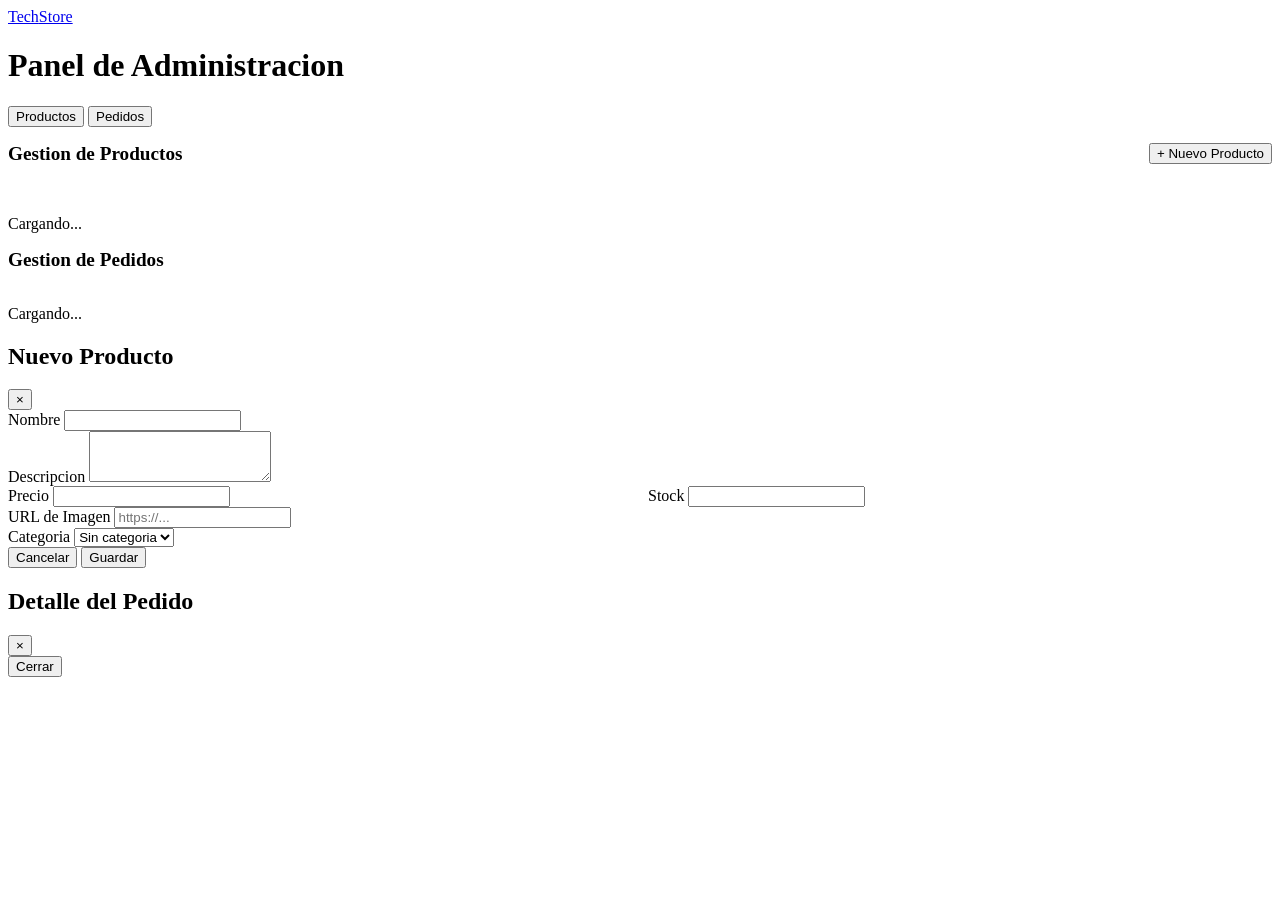
==== src/main/resources/static/admin.html @ e81b2a34 "Primer commit - proyecto ECommerce Spring Boot" ====
<!DOCTYPE html>
<html lang="es">
<head>
    <meta charset="UTF-8">
    <meta name="viewport" content="width=device-width, initial-scale=1.0">
    <title>Administracion - TechStore</title>
    <link rel="stylesheet" href="/css/estilos.css">
</head>
<body>
    <nav class="navbar">
        <div class="navbar-inner">
            <a href="index.html" class="navbar-logo">Tech<span>Store</span></a>
            <ul class="navbar-links" id="nav-links"></ul>
        </div>
    </nav>

    <div class="container">
        <div id="alert-container"></div>
        <div class="page-header">
            <h1>Panel de Administracion</h1>
        </div>

        <div class="admin-tabs">
            <button class="admin-tab active" onclick="showPanel('productos')">Productos</button>
            <button class="admin-tab" onclick="showPanel('pedidos')">Pedidos</button>
        </div>

        <!-- PANEL PRODUCTOS -->
        <div id="panel-productos" class="admin-panel active">
            <div style="display:flex;justify-content:space-between;align-items:center;margin-bottom:1rem;flex-wrap:wrap;gap:0.5rem">
                <h2 style="font-size:1.2rem">Gestion de Productos</h2>
                <button class="btn btn-primary" onclick="openProductModal()">+ Nuevo Producto</button>
            </div>
            <div class="table-responsive" id="products-table-container">
                <div class="loading"><div class="spinner"></div><br>Cargando...</div>
            </div>
        </div>

        <!-- PANEL PEDIDOS -->
        <div id="panel-pedidos" class="admin-panel">
            <h2 style="font-size:1.2rem;margin-bottom:1rem">Gestion de Pedidos</h2>
            <div id="orders-table-container">
                <div class="loading"><div class="spinner"></div><br>Cargando...</div>
            </div>
        </div>
    </div>

    <!-- MODAL PRODUCTO -->
    <div class="modal-overlay hidden" id="product-modal">
        <div class="modal">
            <div class="modal-header">
                <h2 id="modal-title">Nuevo Producto</h2>
                <button class="modal-close" onclick="closeProductModal()">&times;</button>
            </div>
            <div class="modal-body">
                <form id="product-form">
                    <input type="hidden" id="prod-id">
                    <div class="form-group">
                        <label for="prod-nombre">Nombre</label>
                        <input type="text" id="prod-nombre" class="form-control" required>
                    </div>
                    <div class="form-group">
                        <label for="prod-descripcion">Descripcion</label>
                        <textarea id="prod-descripcion" class="form-control" rows="3"></textarea>
                    </div>
                    <div style="display:grid;grid-template-columns:1fr 1fr;gap:1rem">
                        <div class="form-group">
                            <label for="prod-precio">Precio</label>
                            <input type="number" id="prod-precio" class="form-control" step="0.01" min="0.01" required>
                        </div>
                        <div class="form-group">
                            <label for="prod-stock">Stock</label>
                            <input type="number" id="prod-stock" class="form-control" min="0" required>
                        </div>
                    </div>
                    <div class="form-group">
                        <label for="prod-imagen">URL de Imagen</label>
                        <input type="text" id="prod-imagen" class="form-control" placeholder="https://...">
                    </div>
                    <div class="form-group">
                        <label for="prod-categoria">Categoria</label>
                        <select id="prod-categoria" class="form-control">
                            <option value="">Sin categoria</option>
                        </select>
                    </div>
                </form>
            </div>
            <div class="modal-footer">
                <button class="btn btn-secondary" onclick="closeProductModal()">Cancelar</button>
                <button class="btn btn-primary" id="btn-save-product" onclick="saveProduct()">Guardar</button>
            </div>
        </div>
    </div>

    <!-- MODAL DETALLE PEDIDO -->
    <div class="modal-overlay hidden" id="order-detail-modal">
        <div class="modal">
            <div class="modal-header">
                <h2>Detalle del Pedido</h2>
                <button class="modal-close" onclick="closeOrderDetailModal()">&times;</button>
            </div>
            <div class="modal-body" id="order-detail-body"></div>
            <div class="modal-footer">
                <button class="btn btn-secondary" onclick="closeOrderDetailModal()">Cerrar</button>
            </div>
        </div>
    </div>

    <script src="/js/utils.js"></script>
    <script>
        if (!isAdmin()) {
            window.location.href = 'index.html';
        }

        let categorias = [];

        function showPanel(name) {
            document.querySelectorAll('.admin-panel').forEach(p => p.classList.remove('active'));
            document.querySelectorAll('.admin-tab').forEach(t => t.classList.remove('active'));
            document.getElementById('panel-' + name).classList.add('active');
            event.target.classList.add('active');
        }

        /* ========================================
           CATEGORIAS
           ======================================== */
        async function loadCategorias() {
            try {
                const res = await fetch('/api/productos/categorias');
                if (res.ok) {
                    categorias = await res.json();
                    const select = document.getElementById('prod-categoria');
                    select.innerHTML = '<option value="">Sin categoria</option>';
                    categorias.forEach(c => {
                        const opt = document.createElement('option');
                        opt.value = c.id;
                        opt.textContent = c.nombre;
                        select.appendChild(opt);
                    });
                }
            } catch (e) {}
        }

        /* ========================================
           PRODUCTOS ADMIN
           ======================================== */
        async function loadAdminProducts() {
            const container = document.getElementById('products-table-container');
            try {
                const res = await fetchWithAuth('/api/productos');
                if (res.ok) {
                    const products = await res.json();
                    renderAdminProducts(products);
                } else {
                    container.innerHTML = '<div class="empty-state"><p>Error al cargar</p></div>';
                }
            } catch (e) {
                container.innerHTML = '<div class="empty-state"><p>Error de conexion</p></div>';
            }
        }

        function renderAdminProducts(products) {
            const container = document.getElementById('products-table-container');
            if (products.length === 0) {
                container.innerHTML = '<div class="empty-state"><p>No hay productos</p></div>';
                return;
            }

            let html = '<table class="admin-table">';
            html += '<thead><tr><th>Imagen</th><th>Nombre</th><th>Categoria</th><th>Precio</th><th>Stock</th><th>Acciones</th></tr></thead>';
            html += '<tbody>';
            products.forEach(p => {
                html += '<tr>';
                html += '<td><img src="' + (p.imagenUrl || 'https://via.placeholder.com/50x50?text=N/A') + '" style="width:50px;height:50px;object-fit:cover;border-radius:4px" onerror="this.src=\'https://via.placeholder.com/50x50?text=N/A\'"></td>';
                html += '<td>' + p.nombre + '</td>';
                html += '<td>' + (p.categoriaNombre || '-') + '</td>';
                html += '<td>' + formatCurrency(p.precio) + '</td>';
                html += '<td>' + p.stock + '</td>';
                html += '<td class="actions">';
                html += '<button class="btn btn-primary btn-sm" onclick="editProduct(' + p.id + ')">Editar</button>';
                html += '<button class="btn btn-danger btn-sm" onclick="deleteProduct(' + p.id + ')">Eliminar</button>';
                html += '</td></tr>';
            });
            html += '</tbody></table>';
            container.innerHTML = html;
        }

        function openProductModal(product) {
            document.getElementById('product-modal').classList.remove('hidden');
            if (product) {
                document.getElementById('modal-title').textContent = 'Editar Producto';
                document.getElementById('prod-id').value = product.id;
                document.getElementById('prod-nombre').value = product.nombre;
                document.getElementById('prod-descripcion').value = product.descripcion || '';
                document.getElementById('prod-precio').value = product.precio;
                document.getElementById('prod-stock').value = product.stock;
                document.getElementById('prod-imagen').value = product.imagenUrl || '';
                document.getElementById('prod-categoria').value = product.categoriaId || '';
            } else {
                document.getElementById('modal-title').textContent = 'Nuevo Producto';
                document.getElementById('product-form').reset();
                document.getElementById('prod-id').value = '';
            }
        }

        function closeProductModal() {
            document.getElementById('product-modal').classList.add('hidden');
        }

        async function editProduct(id) {
            try {
                const res = await fetchWithAuth('/api/productos/' + id);
                if (res.ok) {
                    const product = await res.json();
                    openProductModal(product);
                }
            } catch (e) {
                mostrarAlerta('Error de conexion', 'danger');
            }
        }

        async function saveProduct() {
            const btn = document.getElementById('btn-save-product');
            btn.disabled = true;
            btn.textContent = 'Guardando...';

            const id = document.getElementById('prod-id').value;
            const body = {
                nombre: document.getElementById('prod-nombre').value,
                descripcion: document.getElementById('prod-descripcion').value,
                precio: parseFloat(document.getElementById('prod-precio').value),
                stock: parseInt(document.getElementById('prod-stock').value),
                imagenUrl: document.getElementById('prod-imagen').value,
                categoriaId: document.getElementById('prod-categoria').value ? parseInt(document.getElementById('prod-categoria').value) : null
            };

            try {
                let res;
                if (id) {
                    res = await fetchWithAuth('/api/productos/' + id, {
                        method: 'PUT',
                        headers: { 'Content-Type': 'application/json' },
                        body: JSON.stringify(body)
                    });
                } else {
                    res = await fetchWithAuth('/api/productos', {
                        method: 'POST',
                        headers: { 'Content-Type': 'application/json' },
                        body: JSON.stringify(body)
                    });
                }

                if (res.ok) {
                    mostrarAlerta('Producto guardado correctamente', 'success');
                    closeProductModal();
                    loadAdminProducts();
                } else {
                    const data = await res.json();
                    let msg = data.mensaje || 'Error al guardar';
                    if (data.errores) msg = Object.values(data.errores).join(', ');
                    mostrarAlerta(msg, 'danger');
                }
            } catch (e) {
                mostrarAlerta('Error de conexion', 'danger');
            } finally {
                btn.disabled = false;
                btn.textContent = 'Guardar';
            }
        }

        async function deleteProduct(id) {
            if (!confirm('Seguro que deseas eliminar este producto?')) return;
            try {
                const res = await fetchWithAuth('/api/productos/' + id, { method: 'DELETE' });
                if (res.ok) {
                    mostrarAlerta('Producto eliminado', 'success');
                    loadAdminProducts();
                } else {
                    mostrarAlerta('Error al eliminar', 'danger');
                }
            } catch (e) {
                mostrarAlerta('Error de conexion', 'danger');
            }
        }

        /* ========================================
           PEDIDOS ADMIN
           ======================================== */
        async function loadAdminOrders() {
            const container = document.getElementById('orders-table-container');
            try {
                const res = await fetchWithAuth('/api/pedidos/todos');
                if (res.ok) {
                    const orders = await res.json();
                    renderAdminOrders(orders);
                } else {
                    container.innerHTML = '<div class="empty-state"><p>Error al cargar</p></div>';
                }
            } catch (e) {
                container.innerHTML = '<div class="empty-state"><p>Error de conexion</p></div>';
            }
        }

        function renderAdminOrders(orders) {
            const container = document.getElementById('orders-table-container');
            if (orders.length === 0) {
                container.innerHTML = '<div class="empty-state"><p>No hay pedidos</p></div>';
                return;
            }

            let html = '<table class="admin-table">';
            html += '<thead><tr><th>ID</th><th>Cliente</th><th>Fecha</th><th>Total</th><th>Estado</th><th>Acciones</th></tr></thead>';
            html += '<tbody>';
            orders.forEach(o => {
                const fecha = new Date(o.fechaPedido).toLocaleString('es-ES');
                html += '<tr>';
                html += '<td>#' + o.id + '</td>';
                html += '<td>' + o.nombreUsuario + '</td>';
                html += '<td>' + fecha + '</td>';
                html += '<td>' + formatCurrency(o.total) + '</td>';
                html += '<td><span class="status-badge status-' + o.estado + '">' + o.estado + '</span></td>';
                html += '<td class="actions">';
                html += '<button class="btn btn-primary btn-sm" onclick="viewOrderDetail(' + o.id + ')">Ver</button>';
                html += '<select onchange="changeOrderStatus(' + o.id + ', this.value)" style="padding:0.35rem;font-size:0.8rem;border-radius:var(--radius);border:1px solid var(--gray-200)">';
                ['PENDIENTE','PROCESANDO','ENVIADO','ENTREGADO','CANCELADO'].forEach(est => {
                    html += '<option value="' + est + '"' + (o.estado === est ? ' selected' : '') + '>' + est + '</option>';
                });
                html += '</select>';
                html += '</td></tr>';
            });
            html += '</tbody></table>';
            container.innerHTML = html;
        }

        async function viewOrderDetail(id) {
            try {
                const res = await fetchWithAuth('/api/pedidos/' + id);
                if (res.ok) {
                    const order = await res.json();
                    const fecha = new Date(order.fechaPedido).toLocaleString('es-ES');
                    let html = '<p><strong>Pedido #' + order.id + '</strong></p>';
                    html += '<p>Cliente: ' + order.nombreUsuario + '</p>';
                    html += '<p>Fecha: ' + fecha + '</p>';
                    html += '<p>Estado: <span class="status-badge status-' + order.estado + '">' + order.estado + '</span></p>';
                    html += '<hr style="margin:1rem 0">';
                    order.detalles.forEach(d => {
                        html += '<div style="display:flex;justify-content:space-between;padding:0.4rem 0;border-bottom:1px solid var(--gray-100);font-size:0.9rem">';
                        html += '<span>' + d.productoNombre + ' x' + d.cantidad + '</span>';
                        html += '<span>' + formatCurrency(d.subtotal) + '</span></div>';
                    });
                    html += '<div style="display:flex;justify-content:space-between;padding:0.75rem 0;font-size:1.1rem;font-weight:800"><span>Total</span><span>' + formatCurrency(order.total) + '</span></div>';
                    document.getElementById('order-detail-body').innerHTML = html;
                    document.getElementById('order-detail-modal').classList.remove('hidden');
                }
            } catch (e) {
                mostrarAlerta('Error de conexion', 'danger');
            }
        }

        function closeOrderDetailModal() {
            document.getElementById('order-detail-modal').classList.add('hidden');
        }

        async function changeOrderStatus(id, estado) {
            try {
                const res = await fetchWithAuth('/api/pedidos/' + id + '/estado', {
                    method: 'PUT',
                    headers: { 'Content-Type': 'application/json' },
                    body: JSON.stringify({ estado: estado })
                });
                if (res.ok) {
                    mostrarAlerta('Estado actualizado a ' + estado, 'success');
                    loadAdminOrders();
                } else {
                    const data = await res.json();
                    mostrarAlerta(data.mensaje || 'Error al actualizar', 'danger');
                    loadAdminOrders();
                }
            } catch (e) {
                mostrarAlerta('Error de conexion', 'danger');
            }
        }

        /* ========================================
           INIT
           ======================================== */
        loadCategorias();
        loadAdminProducts();
        loadAdminOrders();
    </script>
</body>
</html>
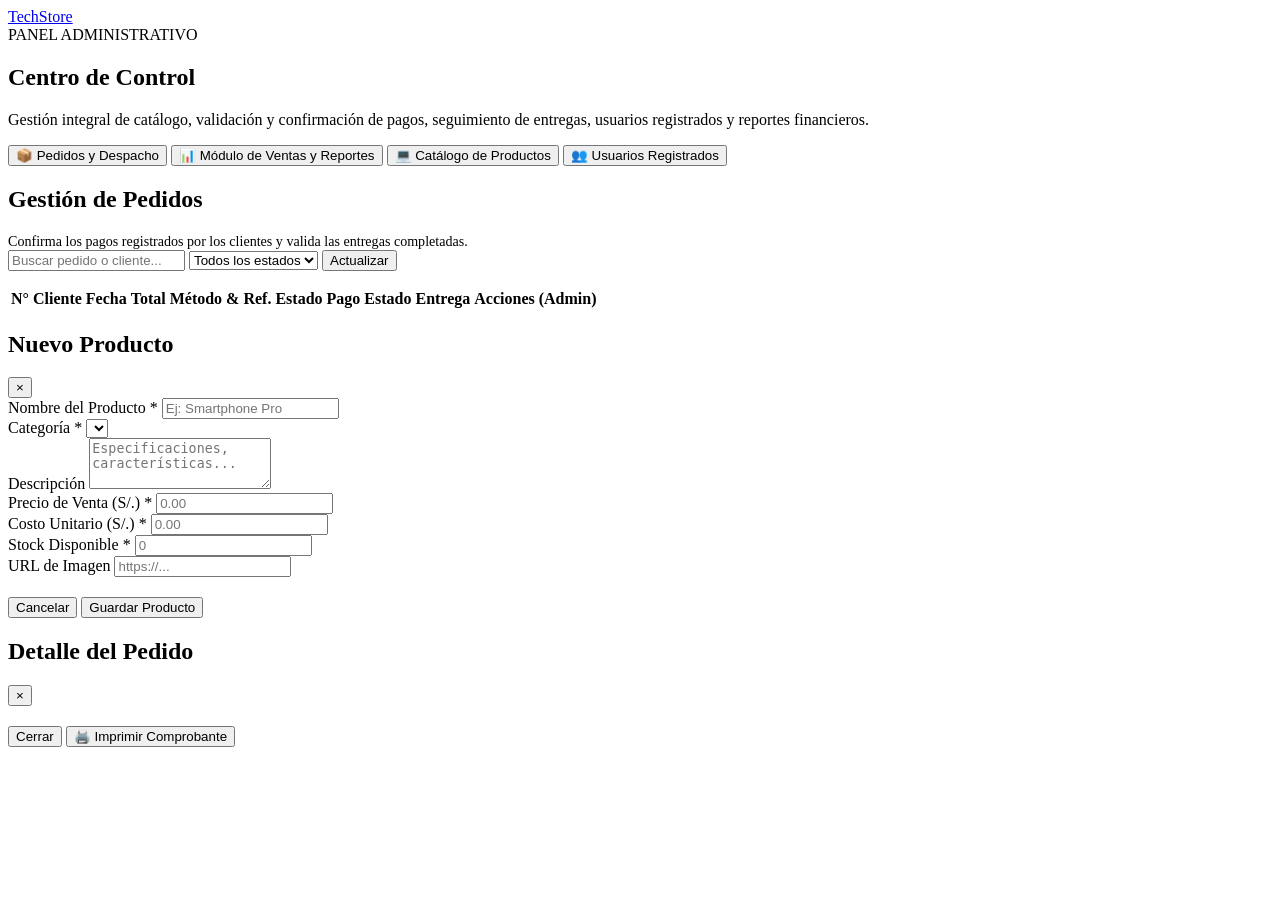
==== commit 9069fa43: "Jhimy: Actualizo admin.html" ====
--- a/src/main/resources/static/admin.html
+++ b/src/main/resources/static/admin.html
@@ -1,392 +1,806 @@
-<!DOCTYPE html>
+<!doctype html>
 <html lang="es">
 <head>
-    <meta charset="UTF-8">
-    <meta name="viewport" content="width=device-width, initial-scale=1.0">
-    <title>Administracion - TechStore</title>
-    <link rel="stylesheet" href="/css/estilos.css">
+    <meta charset="utf-8">
+    <meta name="viewport" content="width=device-width, initial-scale=1">
+    <title>Panel de Administración | TechStore</title>
+    <link rel="stylesheet" href="/css/styles.css">
 </head>
 <body>
-    <nav class="navbar">
-        <div class="navbar-inner">
-            <a href="index.html" class="navbar-logo">Tech<span>Store</span></a>
-            <ul class="navbar-links" id="nav-links"></ul>
+    <header class="topbar">
+        <nav class="nav">
+            <a class="brand" href="/index.html">Tech<span>Store</span></a>
+            <div id="navlinks" class="navlinks"></div>
+        </nav>
+    </header>
+
+    <main class="container">
+        <div id="alerts"></div>
+
+        <section class="hero">
+            <div class="hero-card">
+                <span class="badge">PANEL ADMINISTRATIVO</span>
+                <h1>Centro de Control</h1>
+                <p>Gestión integral de catálogo, validación y confirmación de pagos, seguimiento de entregas, usuarios registrados y reportes financieros.</p>
+            </div>
+            <div id="quickStats" class="stats"></div>
+        </section>
+
+        <!-- NAVEGACIÓN POR PESTAÑAS -->
+        <div class="tabs">
+            <button class="tab active" data-tab="pedidosTab">📦 Pedidos y Despacho</button>
+            <button class="tab" data-tab="ventasTab">📊 Módulo de Ventas y Reportes</button>
+            <button class="tab" data-tab="productosTab">💻 Catálogo de Productos</button>
+            <button class="tab" data-tab="usuariosTab">👥 Usuarios Registrados</button>
         </div>
-    </nav>
-
-    <div class="container">
-        <div id="alert-container"></div>
-        <div class="page-header">
-            <h1>Panel de Administracion</h1>
-        </div>
-
-        <div class="admin-tabs">
-            <button class="admin-tab active" onclick="showPanel('productos')">Productos</button>
-            <button class="admin-tab" onclick="showPanel('pedidos')">Pedidos</button>
-        </div>
-
-        <!-- PANEL PRODUCTOS -->
-        <div id="panel-productos" class="admin-panel active">
-            <div style="display:flex;justify-content:space-between;align-items:center;margin-bottom:1rem;flex-wrap:wrap;gap:0.5rem">
-                <h2 style="font-size:1.2rem">Gestion de Productos</h2>
+
+        <!-- ===================================================================
+             PESTAÑA 1: PEDIDOS (Aceptar pago, rechazar pago, confirmar entrega)
+             =================================================================== -->
+        <section id="pedidosTab" class="panel tabpanel">
+            <div class="order-head">
+                <div>
+                    <h2>Gestión de Pedidos</h2>
+                    <p class="muted" style="margin:4px 0 0; font-size:0.88rem">
+                        Confirma los pagos registrados por los clientes y valida las entregas completadas.
+                    </p>
+                </div>
+                <div class="toolbar" style="margin:0">
+                    <input id="orderSearch" class="input" style="max-width:260px" placeholder="Buscar pedido o cliente..." oninput="filterOrders()">
+                    <select id="orderStatusFilter" class="select" style="max-width:200px" onchange="filterOrders()">
+                        <option value="">Todos los estados</option>
+                        <option value="PENDIENTE">Pago Pendiente</option>
+                        <option value="CONFIRMADO">Pago Confirmado</option>
+                        <option value="ENTREGADO">Entregado</option>
+                    </select>
+                    <button class="btn btn-outline" onclick="loadOrders()">Actualizar</button>
+                </div>
+            </div>
+
+            <div class="table-wrap" style="margin-top:16px">
+                <table class="table">
+                    <thead>
+                        <tr>
+                            <th class="col-id">N°</th>
+                            <th class="text-left col-user">Cliente</th>
+                            <th class="text-left col-date">Fecha</th>
+                            <th class="text-right">Total</th>
+                            <th class="text-center">Método & Ref.</th>
+                            <th class="text-center">Estado Pago</th>
+                            <th class="text-center">Estado Entrega</th>
+                            <th class="text-center col-actions">Acciones (Admin)</th>
+                        </tr>
+                    </thead>
+                    <tbody id="orderRows"></tbody>
+                </table>
+            </div>
+        </section>
+
+        <!-- ===================================================================
+             PESTAÑA 2: VENTAS Y REPORTES (Ingresos, salidas, márgenes, exportar)
+             =================================================================== -->
+        <section id="ventasTab" class="panel tabpanel" style="display:none">
+            <div class="order-head">
+                <div>
+                    <h2>Módulo de Ventas y Balance Financiero</h2>
+                    <p class="muted" style="margin:4px 0 0; font-size:0.88rem">
+                        Visualiza los ingresos, costos de mercadería (salidas), utilidades netas y exporta en múltiples formatos.
+                    </p>
+                </div>
+                <div class="toolbar" style="margin:0">
+                    <button class="btn btn-ok" onclick="downloadXls()">📗 Exportar Excel (.xls)</button>
+                    <button class="btn btn-primary" onclick="downloadCsv()">📄 Exportar CSV</button>
+                    <button class="btn btn-outline" onclick="downloadJson()">📋 Exportar JSON</button>
+                    <button class="btn btn-outline" onclick="window.print()">🖨️ Imprimir / PDF</button>
+                </div>
+            </div>
+
+            <!-- TARJETAS DE INGRESOS Y SALIDAS -->
+            <div id="salesMetrics" class="stats" style="margin: 20px 0;"></div>
+
+            <!-- TABLA HISTORIAL DE VENTAS CON TODOS LOS DATOS -->
+            <div class="order-head" style="margin-top:24px">
+                <h3>Historial Completo de Ventas</h3>
+                <input id="salesSearch" class="input" style="max-width:280px" placeholder="Filtrar ventas por cliente, ID..." oninput="filterSales()">
+            </div>
+
+            <div class="table-wrap">
+                <table class="table">
+                    <thead>
+                        <tr>
+                            <th class="col-id">ID Venta</th>
+                            <th class="text-left col-date">Fecha y Hora</th>
+                            <th class="text-left col-user">Cliente y Contacto</th>
+                            <th class="text-left">Productos Vendidos</th>
+                            <th class="text-right">Costo (Salidas)</th>
+                            <th class="text-right">Total Venta</th>
+                            <th class="text-right">Utilidad Neta</th>
+                            <th class="text-center">Método & Ref.</th>
+                            <th class="text-center">Estado</th>
+                            <th class="text-center">Comprobante</th>
+                        </tr>
+                    </thead>
+                    <tbody id="salesRows"></tbody>
+                </table>
+            </div>
+        </section>
+
+        <!-- ===================================================================
+             PESTAÑA 3: CATÁLOGO DE PRODUCTOS
+             =================================================================== -->
+        <section id="productosTab" class="panel tabpanel" style="display:none">
+            <div class="order-head">
+                <div>
+                    <h2>Catálogo de Productos</h2>
+                    <p class="muted" style="margin:4px 0 0; font-size:0.88rem">Control de precios, costos unitarios de mercadería y stock de inventario.</p>
+                </div>
                 <button class="btn btn-primary" onclick="openProductModal()">+ Nuevo Producto</button>
             </div>
-            <div class="table-responsive" id="products-table-container">
-                <div class="loading"><div class="spinner"></div><br>Cargando...</div>
-            </div>
-        </div>
-
-        <!-- PANEL PEDIDOS -->
-        <div id="panel-pedidos" class="admin-panel">
-            <h2 style="font-size:1.2rem;margin-bottom:1rem">Gestion de Pedidos</h2>
-            <div id="orders-table-container">
-                <div class="loading"><div class="spinner"></div><br>Cargando...</div>
-            </div>
+
+            <div class="table-wrap" style="margin-top:16px">
+                <table class="table">
+                    <thead>
+                        <tr>
+                            <th class="col-id">ID</th>
+                            <th class="text-left">Producto</th>
+                            <th class="text-left">Categoría</th>
+                            <th class="text-right">Precio Venta</th>
+                            <th class="text-right">Costo Unitario</th>
+                            <th class="text-right">Margen Est.</th>
+                            <th class="text-right">Stock</th>
+                            <th class="text-center col-actions">Acciones</th>
+                        </tr>
+                    </thead>
+                    <tbody id="productRows"></tbody>
+                </table>
+            </div>
+        </section>
+
+        <!-- ===================================================================
+             PESTAÑA 4: USUARIOS REGISTRADOS
+             =================================================================== -->
+        <section id="usuariosTab" class="panel tabpanel" style="display:none">
+            <div class="order-head">
+                <div>
+                    <h2>Usuarios Registrados</h2>
+                    <p class="muted" style="margin:4px 0 0; font-size:0.88rem">Visualiza los datos personales, de contacto y rol de todos los usuarios del sistema.</p>
+                </div>
+                <div class="toolbar" style="margin:0">
+                    <input id="userSearch" class="input" style="max-width:280px" placeholder="Buscar por nombre, email, teléfono..." oninput="filterUsers()">
+                    <select id="userRoleFilter" class="select" style="max-width:180px" onchange="filterUsers()">
+                        <option value="">Todos los roles</option>
+                        <option value="CLIENTE">Clientes</option>
+                        <option value="ADMIN">Administradores</option>
+                    </select>
+                </div>
+            </div>
+
+            <div id="userStats" class="stats" style="margin: 18px 0;"></div>
+
+            <div class="table-wrap">
+                <table class="table">
+                    <thead>
+                        <tr>
+                            <th class="col-id">ID</th>
+                            <th class="text-left">Nombre Completo</th>
+                            <th class="text-left">Correo Electrónico</th>
+                            <th class="text-center">Rol</th>
+                            <th class="text-left">Teléfono</th>
+                            <th class="text-left">Dirección</th>
+                            <th class="text-left col-date">Fecha Registro</th>
+                        </tr>
+                    </thead>
+                    <tbody id="userRows"></tbody>
+                </table>
+            </div>
+        </section>
+    </main>
+
+    <!-- MODAL PRODUCTO -->
+    <div id="productModal" class="modal">
+        <div class="modal-card">
+            <div class="modal-head">
+                <h2 id="modalTitle">Nuevo Producto</h2>
+                <button class="close" onclick="closeProductModal()">&times;</button>
+            </div>
+            <form id="productForm">
+                <input id="prodId" type="hidden">
+                <div class="form-row">
+                    <div class="field">
+                        <label>Nombre del Producto <span class="req">*</span></label>
+                        <input id="prodNombre" class="form-control" required placeholder="Ej: Smartphone Pro">
+                    </div>
+                    <div class="field">
+                        <label>Categoría <span class="req">*</span></label>
+                        <select id="prodCategoria" class="select" required></select>
+                    </div>
+                </div>
+                <div class="field">
+                    <label>Descripción</label>
+                    <textarea id="prodDescripcion" class="form-control" rows="3" placeholder="Especificaciones, características..."></textarea>
+                </div>
+                <div class="form-row">
+                    <div class="field">
+                        <label>Precio de Venta (S/.) <span class="req">*</span></label>
+                        <input id="prodPrecio" type="number" step="0.01" min="0.01" class="form-control" required placeholder="0.00">
+                    </div>
+                    <div class="field">
+                        <label>Costo Unitario (S/.) <span class="req">*</span></label>
+                        <input id="prodCosto" type="number" step="0.01" min="0" class="form-control" required placeholder="0.00">
+                    </div>
+                    <div class="field">
+                        <label>Stock Disponible <span class="req">*</span></label>
+                        <input id="prodStock" type="number" min="0" class="form-control" required placeholder="0">
+                    </div>
+                </div>
+                <div class="field">
+                    <label>URL de Imagen</label>
+                    <input id="prodImagen" class="form-control" placeholder="https://...">
+                </div>
+                <div class="toolbar" style="justify-content: flex-end; margin-top:20px">
+                    <button type="button" class="btn btn-outline" onclick="closeProductModal()">Cancelar</button>
+                    <button type="submit" class="btn btn-primary">Guardar Producto</button>
+                </div>
+            </form>
         </div>
     </div>
 
-    <!-- MODAL PRODUCTO -->
-    <div class="modal-overlay hidden" id="product-modal">
-        <div class="modal">
-            <div class="modal-header">
-                <h2 id="modal-title">Nuevo Producto</h2>
-                <button class="modal-close" onclick="closeProductModal()">&times;</button>
-            </div>
-            <div class="modal-body">
-                <form id="product-form">
-                    <input type="hidden" id="prod-id">
-                    <div class="form-group">
-                        <label for="prod-nombre">Nombre</label>
-                        <input type="text" id="prod-nombre" class="form-control" required>
-                    </div>
-                    <div class="form-group">
-                        <label for="prod-descripcion">Descripcion</label>
-                        <textarea id="prod-descripcion" class="form-control" rows="3"></textarea>
-                    </div>
-                    <div style="display:grid;grid-template-columns:1fr 1fr;gap:1rem">
-                        <div class="form-group">
-                            <label for="prod-precio">Precio</label>
-                            <input type="number" id="prod-precio" class="form-control" step="0.01" min="0.01" required>
-                        </div>
-                        <div class="form-group">
-                            <label for="prod-stock">Stock</label>
-                            <input type="number" id="prod-stock" class="form-control" min="0" required>
-                        </div>
-                    </div>
-                    <div class="form-group">
-                        <label for="prod-imagen">URL de Imagen</label>
-                        <input type="text" id="prod-imagen" class="form-control" placeholder="https://...">
-                    </div>
-                    <div class="form-group">
-                        <label for="prod-categoria">Categoria</label>
-                        <select id="prod-categoria" class="form-control">
-                            <option value="">Sin categoria</option>
-                        </select>
-                    </div>
-                </form>
-            </div>
-            <div class="modal-footer">
-                <button class="btn btn-secondary" onclick="closeProductModal()">Cancelar</button>
-                <button class="btn btn-primary" id="btn-save-product" onclick="saveProduct()">Guardar</button>
+    <!-- MODAL DETALLE DE PEDIDO / COMPROBANTE -->
+    <div id="detailModal" class="modal">
+        <div class="modal-card">
+            <div class="modal-head">
+                <h2 id="detailTitle">Detalle del Pedido</h2>
+                <button class="close" onclick="closeDetailModal()">&times;</button>
+            </div>
+            <div id="detailContent"></div>
+            <div class="toolbar" style="justify-content:flex-end; margin-top:20px">
+                <button class="btn btn-outline" onclick="closeDetailModal()">Cerrar</button>
+                <button class="btn btn-primary" onclick="window.print()">🖨️ Imprimir Comprobante</button>
             </div>
         </div>
     </div>
 
-    <!-- MODAL DETALLE PEDIDO -->
-    <div class="modal-overlay hidden" id="order-detail-modal">
-        <div class="modal">
-            <div class="modal-header">
-                <h2>Detalle del Pedido</h2>
-                <button class="modal-close" onclick="closeOrderDetailModal()">&times;</button>
-            </div>
-            <div class="modal-body" id="order-detail-body"></div>
-            <div class="modal-footer">
-                <button class="btn btn-secondary" onclick="closeOrderDetailModal()">Cerrar</button>
-            </div>
-        </div>
-    </div>
-
     <script src="/js/utils.js"></script>
     <script>
-        if (!isAdmin()) {
-            window.location.href = 'index.html';
-        }
-
-        let categorias = [];
-
-        function showPanel(name) {
-            document.querySelectorAll('.admin-panel').forEach(p => p.classList.remove('active'));
-            document.querySelectorAll('.admin-tab').forEach(t => t.classList.remove('active'));
-            document.getElementById('panel-' + name).classList.add('active');
-            event.target.classList.add('active');
-        }
-
-        /* ========================================
-           CATEGORIAS
-           ======================================== */
-        async function loadCategorias() {
-            try {
-                const res = await fetch('/api/productos/categorias');
-                if (res.ok) {
-                    categorias = await res.json();
-                    const select = document.getElementById('prod-categoria');
-                    select.innerHTML = '<option value="">Sin categoria</option>';
-                    categorias.forEach(c => {
-                        const opt = document.createElement('option');
-                        opt.value = c.id;
-                        opt.textContent = c.nombre;
-                        select.appendChild(opt);
-                    });
+        nav('admin');
+        if (!requireAdmin()) throw 0;
+
+        let allOrders = [];
+        let allSales = [];
+        let allProducts = [];
+        let allUsers = [];
+
+        // GESTIÓN DE PESTAÑAS
+        document.querySelectorAll('.tab').forEach(btn => {
+            btn.onclick = () => {
+                document.querySelectorAll('.tab').forEach(b => b.classList.remove('active'));
+                document.querySelectorAll('.tabpanel').forEach(p => p.style.display = 'none');
+                btn.classList.add('active');
+                const target = document.getElementById(btn.dataset.tab);
+                if (target) target.style.display = 'block';
+
+                if (btn.dataset.tab === 'pedidosTab') loadOrders();
+                if (btn.dataset.tab === 'ventasTab') loadSalesModule();
+                if (btn.dataset.tab === 'productosTab') loadProducts();
+                if (btn.dataset.tab === 'usuariosTab') loadUsers();
+            };
+        });
+
+        // 1. CARGA DE RESUMEN SUPERIOR
+        async function loadQuickStats() {
+            try {
+                const r = await json('/api/admin/reportes/resumen');
+                document.getElementById('quickStats').innerHTML = `
+                    <div class="stat"><small>Pedidos Totales</small><strong>${r.pedidosTotales}</strong></div>
+                    <div class="stat highlight"><small>Pedidos Pagados</small><strong>${r.pedidosPagados}</strong></div>
+                    <div class="stat"><small>Ingresos Totales</small><strong>${money(r.ingresos)}</strong></div>
+                    <div class="stat profit"><small>Utilidad Neta Est.</small><strong>${money(r.utilidadEstimada)}</strong></div>
+                `;
+            } catch (e) {
+                console.error(e);
+            }
+        }
+
+        // 2. MÓDULO DE PEDIDOS (Aceptar pago, rechazar pago, confirmar entrega)
+        async function loadOrders() {
+            const tbody = document.getElementById('orderRows');
+            tbody.innerHTML = '<tr><td colspan="8" class="text-center" style="padding:30px">Cargando pedidos...</td></tr>';
+            try {
+                allOrders = await json('/api/pedidos/todos');
+                renderOrders(allOrders);
+                loadQuickStats();
+            } catch (e) {
+                tbody.innerHTML = `<tr><td colspan="8" class="text-center alert error">${esc(e.message)}</td></tr>`;
+            }
+        }
+
+        function renderOrders(list) {
+            const tbody = document.getElementById('orderRows');
+            if (!list.length) {
+                tbody.innerHTML = '<tr><td colspan="8" class="text-center muted" style="padding:30px">No se encontraron pedidos.</td></tr>';
+                return;
+            }
+
+            tbody.innerHTML = list.map(p => {
+                const pagoOk = p.estadoPago === 'CONFIRMADO';
+                const entregado = p.estado === 'ENTREGADO';
+                const cancelado = p.estado === 'CANCELADO';
+
+                // Acciones exclusivas de ADMIN
+                let actionButtons = '';
+                if (!pagoOk && !cancelado) {
+                    actionButtons += `<button class="btn btn-ok btn-sm" title="Aceptar y confirmar pago" onclick="acceptPayment(${p.id})">✓ Aceptar Pago</button>`;
+                    actionButtons += `<button class="btn btn-danger btn-sm" title="Rechazar pago" onclick="rejectPayment(${p.id})">✗ Rechazar</button>`;
                 }
-            } catch (e) {}
-        }
-
-        /* ========================================
-           PRODUCTOS ADMIN
-           ======================================== */
-        async function loadAdminProducts() {
-            const container = document.getElementById('products-table-container');
-            try {
-                const res = await fetchWithAuth('/api/productos');
-                if (res.ok) {
-                    const products = await res.json();
-                    renderAdminProducts(products);
-                } else {
-                    container.innerHTML = '<div class="empty-state"><p>Error al cargar</p></div>';
+                if (pagoOk && !entregado && !cancelado) {
+                    actionButtons += `<button class="btn btn-primary btn-sm" title="Confirmar entrega al cliente" onclick="confirmDelivery(${p.id})">🚚 Confirmar Entrega</button>`;
                 }
-            } catch (e) {
-                container.innerHTML = '<div class="empty-state"><p>Error de conexion</p></div>';
-            }
-        }
-
-        function renderAdminProducts(products) {
-            const container = document.getElementById('products-table-container');
-            if (products.length === 0) {
-                container.innerHTML = '<div class="empty-state"><p>No hay productos</p></div>';
+                actionButtons += `<button class="btn btn-outline btn-sm" onclick="viewOrderDetail(${p.id})">👁️ Detalle</button>`;
+
+                return `
+                    <tr>
+                        <td class="col-id">#${p.id}</td>
+                        <td class="col-user">
+                            <b>${esc(p.nombreUsuario)}</b><br>
+                            <small class="muted">${esc(p.emailUsuario)}</small><br>
+                            <small class="muted">📞 ${esc(p.telefonoContacto || '-')}</small>
+                        </td>
+                        <td class="col-date">${new Date(p.fechaPedido).toLocaleString('es-PE')}</td>
+                        <td class="col-money">${money(p.total)}</td>
+                        <td class="text-center">
+                            <span class="badge" style="font-size:0.75rem">${esc(p.metodoPago || 'PENDIENTE')}</span>
+                            ${p.referenciaPago ? `<br><small class="muted" style="font-weight:600">Ref: ${esc(p.referenciaPago)}</small>` : ''}
+                        </td>
+                        <td class="col-badge">
+                            <span class="status ${statusClass(p.estadoPago)}">${p.estadoPago}</span>
+                        </td>
+                        <td class="col-badge">
+                            <span class="status ${statusClass(p.estado)}">${p.estado}</span>
+                        </td>
+                        <td class="col-actions">
+                            <div class="actions">${actionButtons}</div>
+                        </td>
+                    </tr>
+                `;
+            }).join('');
+        }
+
+        function filterOrders() {
+            const q = (document.getElementById('orderSearch').value || '').trim().toLowerCase();
+            const status = document.getElementById('orderStatusFilter').value;
+
+            const filtered = allOrders.filter(p => {
+                const matchQ = !q ||
+                    String(p.id).includes(q) ||
+                    (p.nombreUsuario && p.nombreUsuario.toLowerCase().includes(q)) ||
+                    (p.emailUsuario && p.emailUsuario.toLowerCase().includes(q)) ||
+                    (p.telefonoContacto && p.telefonoContacto.includes(q));
+                
+                let matchStatus = true;
+                if (status === 'PENDIENTE') matchStatus = p.estadoPago === 'PENDIENTE';
+                else if (status === 'CONFIRMADO') matchStatus = p.estadoPago === 'CONFIRMADO';
+                else if (status === 'ENTREGADO') matchStatus = p.estado === 'ENTREGADO';
+
+                return matchQ && matchStatus;
+            });
+            renderOrders(filtered);
+        }
+
+        async function acceptPayment(id) {
+            if (!confirm(`¿Confirmar y aceptar el pago para el Pedido #${id}? Esto descontará automáticamente el stock del inventario.`)) return;
+            try {
+                await json(`/api/pagos/pedidos/${id}/confirmar`, { method: 'PUT' });
+                alertBox(`Pago del Pedido #${id} confirmado con éxito.`, 'ok');
+                loadOrders();
+            } catch (e) {
+                alertBox(e.message, 'error');
+            }
+        }
+
+        async function rejectPayment(id) {
+            const razon = prompt('¿Desea rechazar este pago? Ingrese el motivo (opcional):');
+            if (razon === null) return;
+            try {
+                await json(`/api/pagos/pedidos/${id}/rechazar`, { method: 'PUT' });
+                alertBox(`Pago del Pedido #${id} marcado como RECHAZADO.`, 'warn');
+                loadOrders();
+            } catch (e) {
+                alertBox(e.message, 'error');
+            }
+        }
+
+        async function confirmDelivery(id) {
+            if (!confirm(`¿Confirmar que el Pedido #${id} fue entregado satisfactoriamente al cliente?`)) return;
+            try {
+                await json(`/api/pagos/pedidos/${id}/entrega`, { method: 'PUT' });
+                alertBox(`Pedido #${id} marcado como ENTREGADO.`, 'ok');
+                loadOrders();
+            } catch (e) {
+                alertBox(e.message, 'error');
+            }
+        }
+
+        async function viewOrderDetail(id) {
+            try {
+                const p = await json(`/api/pedidos/${id}`);
+                const modal = document.getElementById('detailModal');
+                document.getElementById('detailTitle').textContent = `Comprobante de Pedido #${p.id}`;
+
+                let prodsHtml = p.detalles.map(d => `
+                    <tr>
+                        <td>${esc(d.productoNombre)}</td>
+                        <td class="text-right">${money(d.precioUnitario)}</td>
+                        <td class="text-center">${d.cantidad}</td>
+                        <td class="text-right"><b>${money(d.subtotal)}</b></td>
+                    </tr>
+                `).join('');
+
+                document.getElementById('detailContent').innerHTML = `
+                    <div style="display:grid; grid-template-columns: 1fr 1fr; gap:16px; margin-bottom:20px; font-size:0.9rem">
+                        <div>
+                            <p><b>Cliente:</b> ${esc(p.nombreUsuario)}</p>
+                            <p><b>Correo:</b> ${esc(p.emailUsuario)}</p>
+                            <p><b>Teléfono:</b> ${esc(p.telefonoContacto || '-')}</p>
+                            <p><b>Dirección de entrega:</b> ${esc(p.direccionEnvio || '-')}</p>
+                        </div>
+                        <div>
+                            <p><b>Fecha de pedido:</b> ${new Date(p.fechaPedido).toLocaleString('es-PE')}</p>
+                            <p><b>Método de Pago:</b> <span class="badge">${esc(p.metodoPago || 'PENDIENTE')}</span></p>
+                            <p><b>Referencia / Op:</b> ${esc(p.referenciaPago || 'Sin referencia registrada')}</p>
+                            <p><b>Estado Pago:</b> <span class="status ${statusClass(p.estadoPago)}">${p.estadoPago}</span></p>
+                            <p><b>Estado Entrega:</b> <span class="status ${statusClass(p.estado)}">${p.estado}</span></p>
+                        </div>
+                    </div>
+                    <div class="table-wrap">
+                        <table class="table" style="min-width:auto">
+                            <thead>
+                                <tr>
+                                    <th class="text-left">Producto</th>
+                                    <th class="text-right">Precio Unitario</th>
+                                    <th class="text-center">Cant.</th>
+                                    <th class="text-right">Subtotal</th>
+                                </tr>
+                            </thead>
+                            <tbody>${prodsHtml}</tbody>
+                            <tfoot>
+                                <tr>
+                                    <th colspan="3" class="text-right" style="padding-top:14px">TOTAL GENERAL:</th>
+                                    <th class="text-right" style="padding-top:14px; font-size:1.15rem; color:#72a7ff">${money(p.total)}</th>
+                                </tr>
+                            </tfoot>
+                        </table>
+                    </div>
+                `;
+                modal.classList.add('show');
+            } catch (e) {
+                alertBox(e.message, 'error');
+            }
+        }
+
+        function closeDetailModal() {
+            document.getElementById('detailModal').classList.remove('show');
+        }
+
+        // 3. MÓDULO DE VENTAS, INGRESOS, SALIDAS Y REPORTES
+        async function loadSalesModule() {
+            const metricsDiv = document.getElementById('salesMetrics');
+            const tbody = document.getElementById('salesRows');
+            metricsDiv.innerHTML = '<div class="empty">Calculando métricas...</div>';
+            tbody.innerHTML = '<tr><td colspan="10" class="text-center" style="padding:30px">Cargando historial de ventas...</td></tr>';
+
+            try {
+                const [resumen, ventas] = await Promise.all([
+                    json('/api/admin/reportes/resumen'),
+                    json('/api/admin/reportes/ventas')
+                ]);
+
+                allSales = ventas;
+
+                metricsDiv.innerHTML = `
+                    <div class="stat highlight">
+                        <small>Ingresos Totales (Pagados)</small>
+                        <strong>${money(resumen.ingresos)}</strong>
+                    </div>
+                    <div class="stat">
+                        <small>Costo Mercadería (Salidas)</small>
+                        <strong style="color:#f87171">${money(resumen.costoMercaderia)}</strong>
+                    </div>
+                    <div class="stat profit">
+                        <small>Utilidad Neta Estimada</small>
+                        <strong>${money(resumen.utilidadEstimada)}</strong>
+                    </div>
+                    <div class="stat">
+                        <small>Unidades Salidas (Vendidas)</small>
+                        <strong>${resumen.unidadesSalidas} uds.</strong>
+                    </div>
+                    <div class="stat">
+                        <small>Ticket Promedio</small>
+                        <strong>${money(resumen.ticketPromedio)}</strong>
+                    </div>
+                `;
+
+                renderSales(allSales);
+            } catch (e) {
+                tbody.innerHTML = `<tr><td colspan="10" class="text-center alert error">${esc(e.message)}</td></tr>`;
+            }
+        }
+
+        function renderSales(list) {
+            const tbody = document.getElementById('salesRows');
+            if (!list.length) {
+                tbody.innerHTML = '<tr><td colspan="10" class="text-center muted" style="padding:30px">No hay registros de ventas.</td></tr>';
                 return;
             }
 
-            let html = '<table class="admin-table">';
-            html += '<thead><tr><th>Imagen</th><th>Nombre</th><th>Categoria</th><th>Precio</th><th>Stock</th><th>Acciones</th></tr></thead>';
-            html += '<tbody>';
-            products.forEach(p => {
-                html += '<tr>';
-                html += '<td><img src="' + (p.imagenUrl || 'https://via.placeholder.com/50x50?text=N/A') + '" style="width:50px;height:50px;object-fit:cover;border-radius:4px" onerror="this.src=\'https://via.placeholder.com/50x50?text=N/A\'"></td>';
-                html += '<td>' + p.nombre + '</td>';
-                html += '<td>' + (p.categoriaNombre || '-') + '</td>';
-                html += '<td>' + formatCurrency(p.precio) + '</td>';
-                html += '<td>' + p.stock + '</td>';
-                html += '<td class="actions">';
-                html += '<button class="btn btn-primary btn-sm" onclick="editProduct(' + p.id + ')">Editar</button>';
-                html += '<button class="btn btn-danger btn-sm" onclick="deleteProduct(' + p.id + ')">Eliminar</button>';
-                html += '</td></tr>';
+            tbody.innerHTML = list.map(v => `
+                <tr>
+                    <td class="col-id">#${v.id}</td>
+                    <td class="col-date">${v.fecha ? new Date(v.fecha).toLocaleString('es-PE') : '-'}</td>
+                    <td class="col-user">
+                        <b>${esc(v.clienteNombre)}</b><br>
+                        <small class="muted">${esc(v.clienteEmail)}</small><br>
+                        <small class="muted">📞 ${esc(v.clienteTelefono || '-')}</small>
+                    </td>
+                    <td style="max-width:280px; font-size:0.85rem">
+                        ${esc(v.productosResumen || '-')}
+                        <br><small class="muted">${v.cantidadTotal} artículo(s)</small>
+                    </td>
+                    <td class="col-money" style="color:#f87171">${money(v.costoTotal)}</td>
+                    <td class="col-money">${money(v.totalVenta)}</td>
+                    <td class="col-money col-profit">${money(v.utilidad)}</td>
+                    <td class="text-center">
+                        <span class="badge" style="font-size:0.75rem">${esc(v.metodoPago || '-')}</span>
+                        ${v.referenciaPago && v.referenciaPago !== '-' ? `<br><small class="muted">Ref: ${esc(v.referenciaPago)}</small>` : ''}
+                    </td>
+                    <td class="col-badge">
+                        <span class="status ${statusClass(v.estadoPago)}">${v.estadoPago}</span>
+                    </td>
+                    <td class="text-center">
+                        <button class="btn btn-outline btn-sm" onclick="viewOrderDetail(${v.id})">Ver Comprobante</button>
+                    </td>
+                </tr>
+            `).join('');
+        }
+
+        function filterSales() {
+            const q = (document.getElementById('salesSearch').value || '').trim().toLowerCase();
+            const filtered = allSales.filter(v => {
+                return !q ||
+                    String(v.id).includes(q) ||
+                    (v.clienteNombre && v.clienteNombre.toLowerCase().includes(q)) ||
+                    (v.clienteEmail && v.clienteEmail.toLowerCase().includes(q)) ||
+                    (v.productosResumen && v.productosResumen.toLowerCase().includes(q));
             });
-            html += '</tbody></table>';
-            container.innerHTML = html;
-        }
-
-        function openProductModal(product) {
-            document.getElementById('product-modal').classList.remove('hidden');
-            if (product) {
-                document.getElementById('modal-title').textContent = 'Editar Producto';
-                document.getElementById('prod-id').value = product.id;
-                document.getElementById('prod-nombre').value = product.nombre;
-                document.getElementById('prod-descripcion').value = product.descripcion || '';
-                document.getElementById('prod-precio').value = product.precio;
-                document.getElementById('prod-stock').value = product.stock;
-                document.getElementById('prod-imagen').value = product.imagenUrl || '';
-                document.getElementById('prod-categoria').value = product.categoriaId || '';
-            } else {
-                document.getElementById('modal-title').textContent = 'Nuevo Producto';
-                document.getElementById('product-form').reset();
-                document.getElementById('prod-id').value = '';
-            }
+            renderSales(filtered);
+        }
+
+        // DESCARGAS DE REPORTES
+        async function downloadCsv() {
+            try {
+                const r = await api('/api/admin/reportes/ventas.csv');
+                const b = await r.blob();
+                const a = document.createElement('a');
+                a.href = URL.createObjectURL(b);
+                a.download = 'reporte_ventas_techstore.csv';
+                a.click();
+                URL.revokeObjectURL(a.href);
+            } catch (e) { alertBox(e.message, 'error'); }
+        }
+
+        async function downloadXls() {
+            try {
+                const r = await api('/api/admin/reportes/ventas.xls');
+                const b = await r.blob();
+                const a = document.createElement('a');
+                a.href = URL.createObjectURL(b);
+                a.download = 'reporte_ventas_techstore.xls';
+                a.click();
+                URL.revokeObjectURL(a.href);
+            } catch (e) { alertBox(e.message, 'error'); }
+        }
+
+        async function downloadJson() {
+            try {
+                const r = await api('/api/admin/reportes/ventas.json');
+                const b = await r.blob();
+                const a = document.createElement('a');
+                a.href = URL.createObjectURL(b);
+                a.download = 'reporte_ventas_techstore.json';
+                a.click();
+                URL.revokeObjectURL(a.href);
+            } catch (e) { alertBox(e.message, 'error'); }
+        }
+
+        // 4. MÓDULO DE PRODUCTOS
+        async function loadProducts() {
+            const tbody = document.getElementById('productRows');
+            tbody.innerHTML = '<tr><td colspan="8" class="text-center" style="padding:30px">Cargando productos...</td></tr>';
+            try {
+                allProducts = await json('/api/productos');
+                renderProducts(allProducts);
+            } catch (e) {
+                tbody.innerHTML = `<tr><td colspan="8" class="text-center alert error">${esc(e.message)}</td></tr>`;
+            }
+        }
+
+        function renderProducts(list) {
+            const tbody = document.getElementById('productRows');
+            if (!list.length) {
+                tbody.innerHTML = '<tr><td colspan="8" class="text-center muted" style="padding:30px">No hay productos en el catálogo.</td></tr>';
+                return;
+            }
+
+            tbody.innerHTML = list.map(p => {
+                const margen = Number(p.precio || 0) - Number(p.costoUnitario || 0);
+                return `
+                    <tr>
+                        <td class="col-id">${p.id}</td>
+                        <td class="text-left">
+                            <b>${esc(p.nombre)}</b>
+                            <br><small class="muted">${esc(p.descripcion ? p.descripcion.substring(0, 60) + '...' : '')}</small>
+                        </td>
+                        <td class="text-left"><span class="badge">${esc(p.categoriaNombre || 'Sin categoría')}</span></td>
+                        <td class="col-money">${money(p.precio)}</td>
+                        <td class="col-money" style="color:#f87171">${money(p.costoUnitario)}</td>
+                        <td class="col-money col-profit">${money(margen)}</td>
+                        <td class="col-num" style="color:${p.stock > 0 ? '#4eedc2' : '#ff5d73'}"><b>${p.stock}</b></td>
+                        <td class="col-actions">
+                            <div class="actions">
+                                <button class="btn btn-outline btn-sm" onclick="editProduct(${p.id})">✏️ Editar</button>
+                                <button class="btn btn-danger btn-sm" onclick="delProduct(${p.id})">🗑️ Eliminar</button>
+                            </div>
+                        </td>
+                    </tr>
+                `;
+            }).join('');
+        }
+
+        async function loadCategoriesIntoSelect(selectedId = null) {
+            const select = document.getElementById('prodCategoria');
+            try {
+                const cats = await json('/api/productos/categorias');
+                select.innerHTML = '<option value="">Seleccione categoría</option>' +
+                    cats.map(c => `<option value="${c.id}" ${selectedId == c.id ? 'selected' : ''}>${esc(c.nombre)}</option>`).join('');
+            } catch (e) { console.error(e); }
+        }
+
+        function openProductModal(p = null) {
+            const modal = document.getElementById('productModal');
+            const form = document.getElementById('productForm');
+            form.reset();
+            document.getElementById('prodId').value = p ? p.id : '';
+            document.getElementById('modalTitle').textContent = p ? 'Editar Producto' : 'Nuevo Producto';
+
+            loadCategoriesIntoSelect(p ? p.categoriaId : null);
+
+            if (p) {
+                document.getElementById('prodNombre').value = p.nombre || '';
+                document.getElementById('prodDescripcion').value = p.descripcion || '';
+                document.getElementById('prodPrecio').value = p.precio || '';
+                document.getElementById('prodCosto').value = p.costoUnitario || 0;
+                document.getElementById('prodStock').value = p.stock || 0;
+                document.getElementById('prodImagen').value = p.imagenUrl || '';
+            }
+            modal.classList.add('show');
         }
 
         function closeProductModal() {
-            document.getElementById('product-modal').classList.add('hidden');
+            document.getElementById('productModal').classList.remove('show');
         }
 
         async function editProduct(id) {
             try {
-                const res = await fetchWithAuth('/api/productos/' + id);
-                if (res.ok) {
-                    const product = await res.json();
-                    openProductModal(product);
-                }
-            } catch (e) {
-                mostrarAlerta('Error de conexion', 'danger');
-            }
-        }
-
-        async function saveProduct() {
-            const btn = document.getElementById('btn-save-product');
-            btn.disabled = true;
-            btn.textContent = 'Guardando...';
-
-            const id = document.getElementById('prod-id').value;
+                const p = await json('/api/productos/' + id);
+                openProductModal(p);
+            } catch (e) { alertBox(e.message, 'error'); }
+        }
+
+        document.getElementById('productForm').onsubmit = async (e) => {
+            e.preventDefault();
+            const id = document.getElementById('prodId').value;
             const body = {
-                nombre: document.getElementById('prod-nombre').value,
-                descripcion: document.getElementById('prod-descripcion').value,
-                precio: parseFloat(document.getElementById('prod-precio').value),
-                stock: parseInt(document.getElementById('prod-stock').value),
-                imagenUrl: document.getElementById('prod-imagen').value,
-                categoriaId: document.getElementById('prod-categoria').value ? parseInt(document.getElementById('prod-categoria').value) : null
+                nombre: document.getElementById('prodNombre').value.trim(),
+                categoriaId: Number(document.getElementById('prodCategoria').value) || null,
+                descripcion: document.getElementById('prodDescripcion').value.trim(),
+                precio: Number(document.getElementById('prodPrecio').value),
+                costoUnitario: Number(document.getElementById('prodCosto').value),
+                stock: Number(document.getElementById('prodStock').value),
+                imagenUrl: document.getElementById('prodImagen').value.trim()
             };
 
             try {
-                let res;
-                if (id) {
-                    res = await fetchWithAuth('/api/productos/' + id, {
-                        method: 'PUT',
-                        headers: { 'Content-Type': 'application/json' },
-                        body: JSON.stringify(body)
-                    });
-                } else {
-                    res = await fetchWithAuth('/api/productos', {
-                        method: 'POST',
-                        headers: { 'Content-Type': 'application/json' },
-                        body: JSON.stringify(body)
-                    });
-                }
-
-                if (res.ok) {
-                    mostrarAlerta('Producto guardado correctamente', 'success');
-                    closeProductModal();
-                    loadAdminProducts();
-                } else {
-                    const data = await res.json();
-                    let msg = data.mensaje || 'Error al guardar';
-                    if (data.errores) msg = Object.values(data.errores).join(', ');
-                    mostrarAlerta(msg, 'danger');
-                }
-            } catch (e) {
-                mostrarAlerta('Error de conexion', 'danger');
-            } finally {
-                btn.disabled = false;
-                btn.textContent = 'Guardar';
-            }
-        }
-
-        async function deleteProduct(id) {
-            if (!confirm('Seguro que deseas eliminar este producto?')) return;
-            try {
-                const res = await fetchWithAuth('/api/productos/' + id, { method: 'DELETE' });
-                if (res.ok) {
-                    mostrarAlerta('Producto eliminado', 'success');
-                    loadAdminProducts();
-                } else {
-                    mostrarAlerta('Error al eliminar', 'danger');
-                }
-            } catch (e) {
-                mostrarAlerta('Error de conexion', 'danger');
-            }
-        }
-
-        /* ========================================
-           PEDIDOS ADMIN
-           ======================================== */
-        async function loadAdminOrders() {
-            const container = document.getElementById('orders-table-container');
-            try {
-                const res = await fetchWithAuth('/api/pedidos/todos');
-                if (res.ok) {
-                    const orders = await res.json();
-                    renderAdminOrders(orders);
-                } else {
-                    container.innerHTML = '<div class="empty-state"><p>Error al cargar</p></div>';
-                }
-            } catch (e) {
-                container.innerHTML = '<div class="empty-state"><p>Error de conexion</p></div>';
-            }
-        }
-
-        function renderAdminOrders(orders) {
-            const container = document.getElementById('orders-table-container');
-            if (orders.length === 0) {
-                container.innerHTML = '<div class="empty-state"><p>No hay pedidos</p></div>';
+                await json(id ? `/api/productos/${id}` : '/api/productos', {
+                    method: id ? 'PUT' : 'POST',
+                    body
+                });
+                closeProductModal();
+                loadProducts();
+                loadQuickStats();
+                alertBox(id ? 'Producto actualizado correctamente' : 'Producto creado exitosamente', 'ok');
+            } catch (err) {
+                alertBox(err.message, 'error');
+            }
+        };
+
+        async function delProduct(id) {
+            if (!confirm(`¿Está seguro de eliminar el producto #${id}? Esta acción no se puede deshacer.`)) return;
+            try {
+                await json('/api/productos/' + id, { method: 'DELETE' });
+                alertBox('Producto eliminado correctamente', 'ok');
+                loadProducts();
+            } catch (e) {
+                alertBox(e.message, 'error');
+            }
+        }
+
+        // 5. MÓDULO DE USUARIOS REGISTRADOS
+        async function loadUsers() {
+            const tbody = document.getElementById('userRows');
+            const statsDiv = document.getElementById('userStats');
+            tbody.innerHTML = '<tr><td colspan="7" class="text-center" style="padding:30px">Cargando usuarios...</td></tr>';
+            try {
+                allUsers = await json('/api/admin/usuarios');
+                
+                const total = allUsers.length;
+                const clientes = allUsers.filter(u => u.rol === 'CLIENTE').length;
+                const admins = allUsers.filter(u => u.rol === 'ADMIN').length;
+
+                statsDiv.innerHTML = `
+                    <div class="stat"><small>Total Registrados</small><strong>${total}</strong></div>
+                    <div class="stat highlight"><small>Clientes</small><strong>${clientes}</strong></div>
+                    <div class="stat"><small>Administradores</small><strong>${admins}</strong></div>
+                `;
+
+                renderUsers(allUsers);
+            } catch (e) {
+                tbody.innerHTML = `<tr><td colspan="7" class="text-center alert error">${esc(e.message)}</td></tr>`;
+            }
+        }
+
+        function renderUsers(list) {
+            const tbody = document.getElementById('userRows');
+            if (!list.length) {
+                tbody.innerHTML = '<tr><td colspan="7" class="text-center muted" style="padding:30px">No hay usuarios registrados.</td></tr>';
                 return;
             }
 
-            let html = '<table class="admin-table">';
-            html += '<thead><tr><th>ID</th><th>Cliente</th><th>Fecha</th><th>Total</th><th>Estado</th><th>Acciones</th></tr></thead>';
-            html += '<tbody>';
-            orders.forEach(o => {
-                const fecha = new Date(o.fechaPedido).toLocaleString('es-ES');
-                html += '<tr>';
-                html += '<td>#' + o.id + '</td>';
-                html += '<td>' + o.nombreUsuario + '</td>';
-                html += '<td>' + fecha + '</td>';
-                html += '<td>' + formatCurrency(o.total) + '</td>';
-                html += '<td><span class="status-badge status-' + o.estado + '">' + o.estado + '</span></td>';
-                html += '<td class="actions">';
-                html += '<button class="btn btn-primary btn-sm" onclick="viewOrderDetail(' + o.id + ')">Ver</button>';
-                html += '<select onchange="changeOrderStatus(' + o.id + ', this.value)" style="padding:0.35rem;font-size:0.8rem;border-radius:var(--radius);border:1px solid var(--gray-200)">';
-                ['PENDIENTE','PROCESANDO','ENVIADO','ENTREGADO','CANCELADO'].forEach(est => {
-                    html += '<option value="' + est + '"' + (o.estado === est ? ' selected' : '') + '>' + est + '</option>';
-                });
-                html += '</select>';
-                html += '</td></tr>';
+            tbody.innerHTML = list.map(u => `
+                <tr>
+                    <td class="col-id">${u.id}</td>
+                    <td class="text-left"><b>${esc(u.nombre)}</b></td>
+                    <td class="text-left">${esc(u.email)}</td>
+                    <td class="text-center">
+                        <span class="badge" style="background:${u.rol === 'ADMIN' ? 'rgba(109,93,252,0.2)' : 'rgba(32,201,151,0.2)'}; color:${u.rol === 'ADMIN' ? '#b4a7ff' : '#4eedc2'}">
+                            ${u.rol}
+                        </span>
+                    </td>
+                    <td class="text-left">${esc(u.telefono || '-')}</td>
+                    <td class="text-left" style="max-width:260px">${esc(u.direccion || '-')}</td>
+                    <td class="col-date">${u.fechaRegistro ? new Date(u.fechaRegistro).toLocaleDateString('es-PE') : '-'}</td>
+                </tr>
+            `).join('');
+        }
+
+        function filterUsers() {
+            const q = (document.getElementById('userSearch').value || '').trim().toLowerCase();
+            const rol = document.getElementById('userRoleFilter').value;
+
+            const filtered = allUsers.filter(u => {
+                const matchQ = !q ||
+                    String(u.id).includes(q) ||
+                    (u.nombre && u.nombre.toLowerCase().includes(q)) ||
+                    (u.email && u.email.toLowerCase().includes(q)) ||
+                    (u.telefono && u.telefono.toLowerCase().includes(q)) ||
+                    (u.direccion && u.direccion.toLowerCase().includes(q));
+                const matchRole = !rol || u.rol === rol;
+                return matchQ && matchRole;
             });
-            html += '</tbody></table>';
-            container.innerHTML = html;
-        }
-
-        async function viewOrderDetail(id) {
-            try {
-                const res = await fetchWithAuth('/api/pedidos/' + id);
-                if (res.ok) {
-                    const order = await res.json();
-                    const fecha = new Date(order.fechaPedido).toLocaleString('es-ES');
-                    let html = '<p><strong>Pedido #' + order.id + '</strong></p>';
-                    html += '<p>Cliente: ' + order.nombreUsuario + '</p>';
-                    html += '<p>Fecha: ' + fecha + '</p>';
-                    html += '<p>Estado: <span class="status-badge status-' + order.estado + '">' + order.estado + '</span></p>';
-                    html += '<hr style="margin:1rem 0">';
-                    order.detalles.forEach(d => {
-                        html += '<div style="display:flex;justify-content:space-between;padding:0.4rem 0;border-bottom:1px solid var(--gray-100);font-size:0.9rem">';
-                        html += '<span>' + d.productoNombre + ' x' + d.cantidad + '</span>';
-                        html += '<span>' + formatCurrency(d.subtotal) + '</span></div>';
-                    });
-                    html += '<div style="display:flex;justify-content:space-between;padding:0.75rem 0;font-size:1.1rem;font-weight:800"><span>Total</span><span>' + formatCurrency(order.total) + '</span></div>';
-                    document.getElementById('order-detail-body').innerHTML = html;
-                    document.getElementById('order-detail-modal').classList.remove('hidden');
-                }
-            } catch (e) {
-                mostrarAlerta('Error de conexion', 'danger');
-            }
-        }
-
-        function closeOrderDetailModal() {
-            document.getElementById('order-detail-modal').classList.add('hidden');
-        }
-
-        async function changeOrderStatus(id, estado) {
-            try {
-                const res = await fetchWithAuth('/api/pedidos/' + id + '/estado', {
-                    method: 'PUT',
-                    headers: { 'Content-Type': 'application/json' },
-                    body: JSON.stringify({ estado: estado })
-                });
-                if (res.ok) {
-                    mostrarAlerta('Estado actualizado a ' + estado, 'success');
-                    loadAdminOrders();
-                } else {
-                    const data = await res.json();
-                    mostrarAlerta(data.mensaje || 'Error al actualizar', 'danger');
-                    loadAdminOrders();
-                }
-            } catch (e) {
-                mostrarAlerta('Error de conexion', 'danger');
-            }
-        }
-
-        /* ========================================
-           INIT
-           ======================================== */
-        loadCategorias();
-        loadAdminProducts();
-        loadAdminOrders();
+            renderUsers(filtered);
+        }
+
+        // Inicialización
+        loadQuickStats();
+        loadOrders();
     </script>
 </body>
-</html>+</html>
